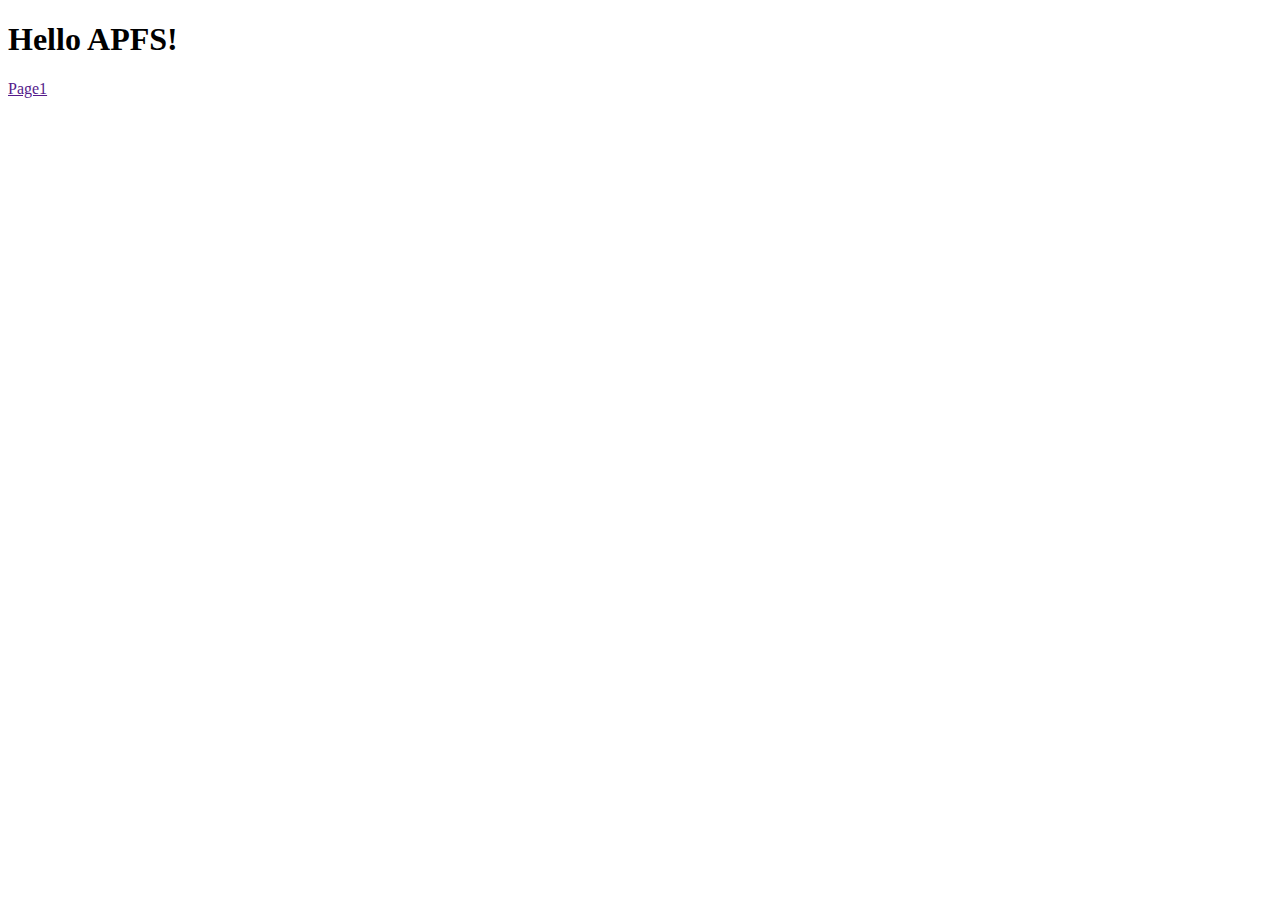
==== index.html @ 0abd06af "Update index.html" ====
<!DOCTYPE html>
<html>

  <head>
    <link rel="stylesheet" href="style.css">
    <script src="script.js"></script>
  </head>

  <body>
    <h1>Hello APFS!</h1>
    <a href src="page1.html">Page1</a>
  </body>

</html>
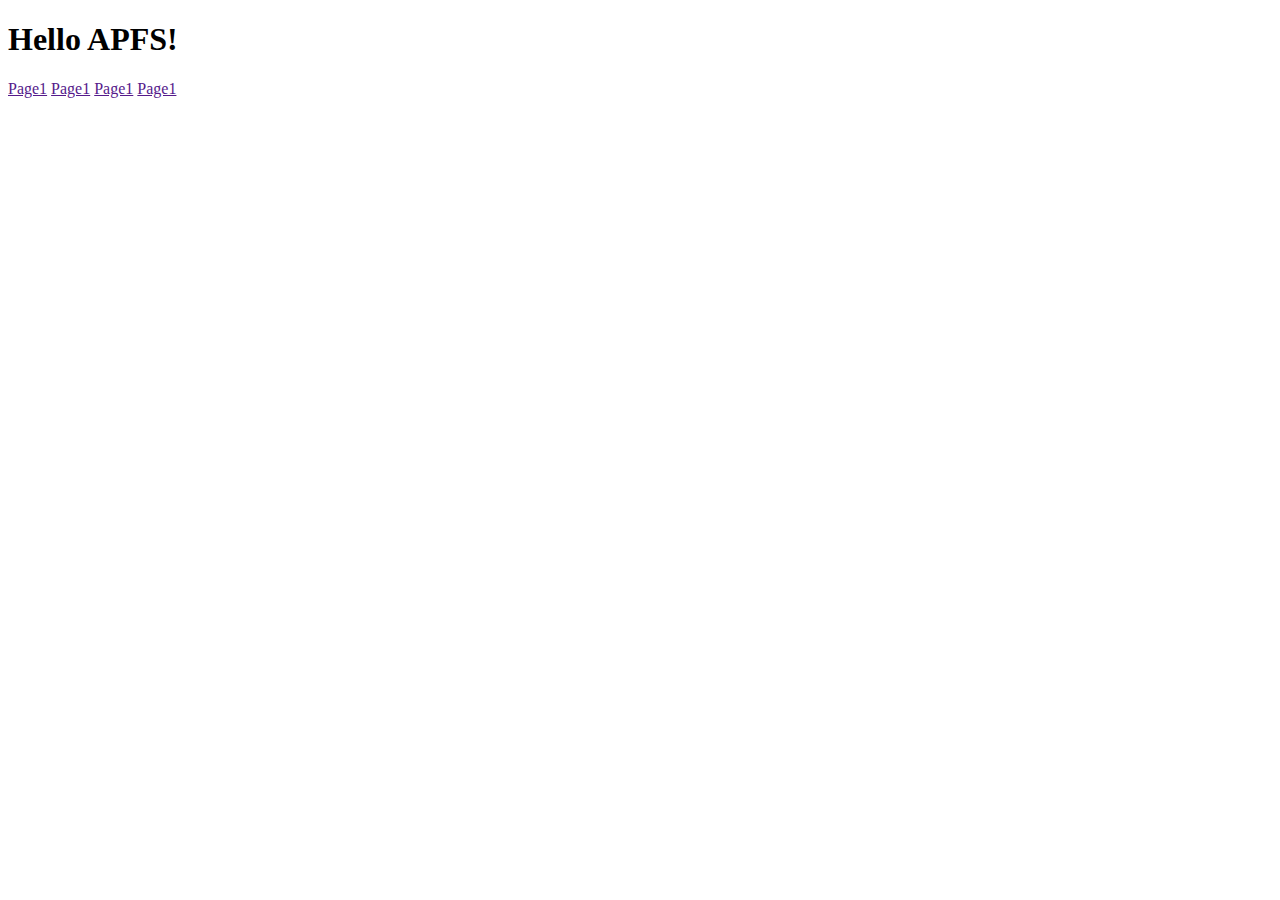
==== commit 271143a3: "Update index.html" ====
--- a/index.html
+++ b/index.html
@@ -8,7 +8,10 @@
 
   <body>
     <h1>Hello APFS!</h1>
-    <a href src="page1.html">Page1</a>
+    <a href src="https://mikey1100.github.io/APFS/page1.html">Page1</a>
+    <a href src="https://mikey1100.github.io/APFS/page2.html">Page1</a>
+    <a href src="https://mikey1100.github.io/APFS/page3.html">Page1</a>
+    <a href src="https://mikey1100.github.io/APFS/page4.html">Page1</a>
   </body>
 
 </html>
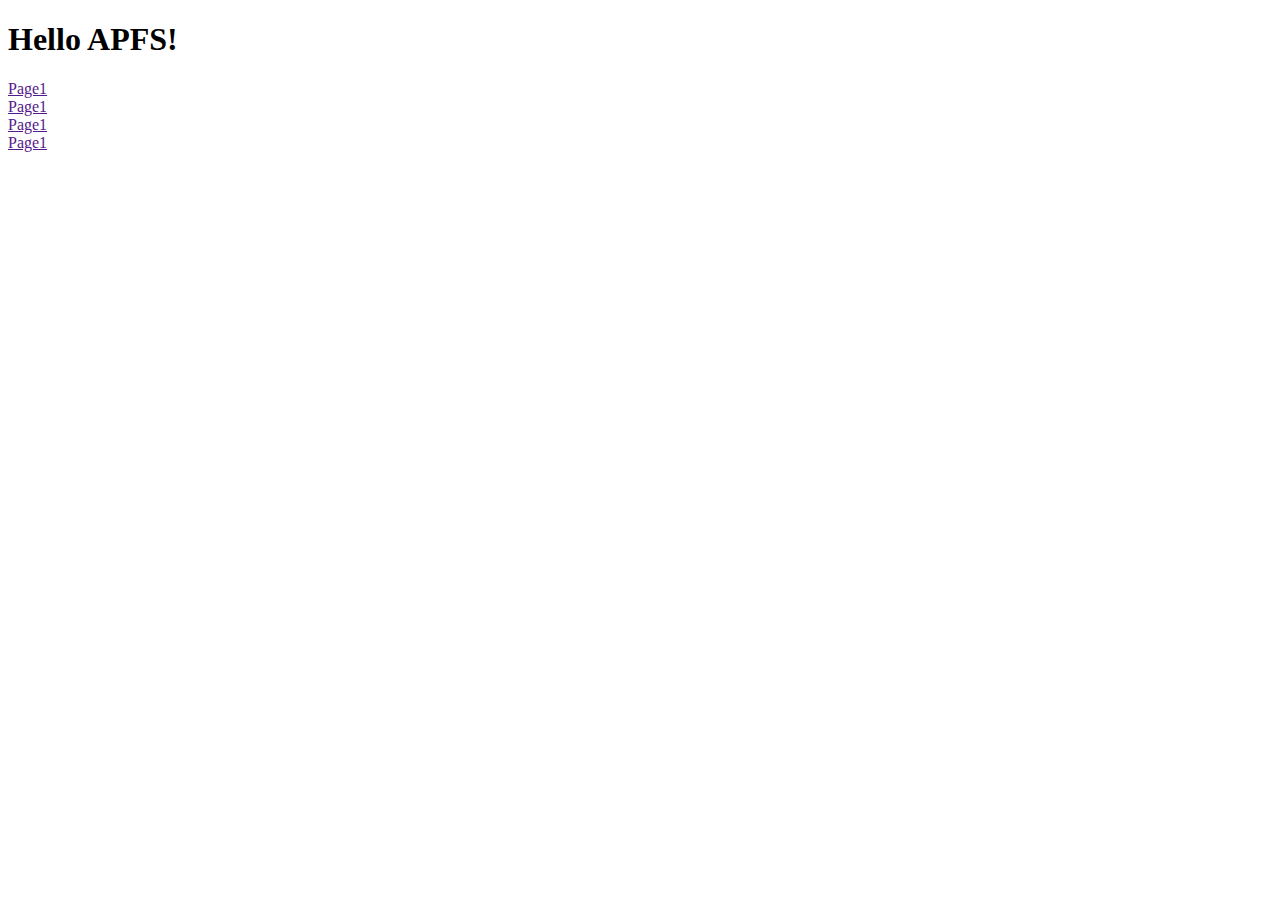
==== commit 2aba4f7b: "Update index.html" ====
--- a/index.html
+++ b/index.html
@@ -8,10 +8,10 @@
 
   <body>
     <h1>Hello APFS!</h1>
-    <a href src="https://mikey1100.github.io/APFS/page1.html">Page1</a>
-    <a href src="https://mikey1100.github.io/APFS/page2.html">Page1</a>
-    <a href src="https://mikey1100.github.io/APFS/page3.html">Page1</a>
-    <a href src="https://mikey1100.github.io/APFS/page4.html">Page1</a>
+    <a href src="https://mikey1100.github.io/APFS/page1.html">Page1</a><br>
+    <a href src="https://mikey1100.github.io/APFS/page2.html">Page1</a><br>
+    <a href src="https://mikey1100.github.io/APFS/page3.html">Page1</a><br>
+    <a href src="https://mikey1100.github.io/APFS/page4.html">Page1</a><br>
   </body>
 
 </html>
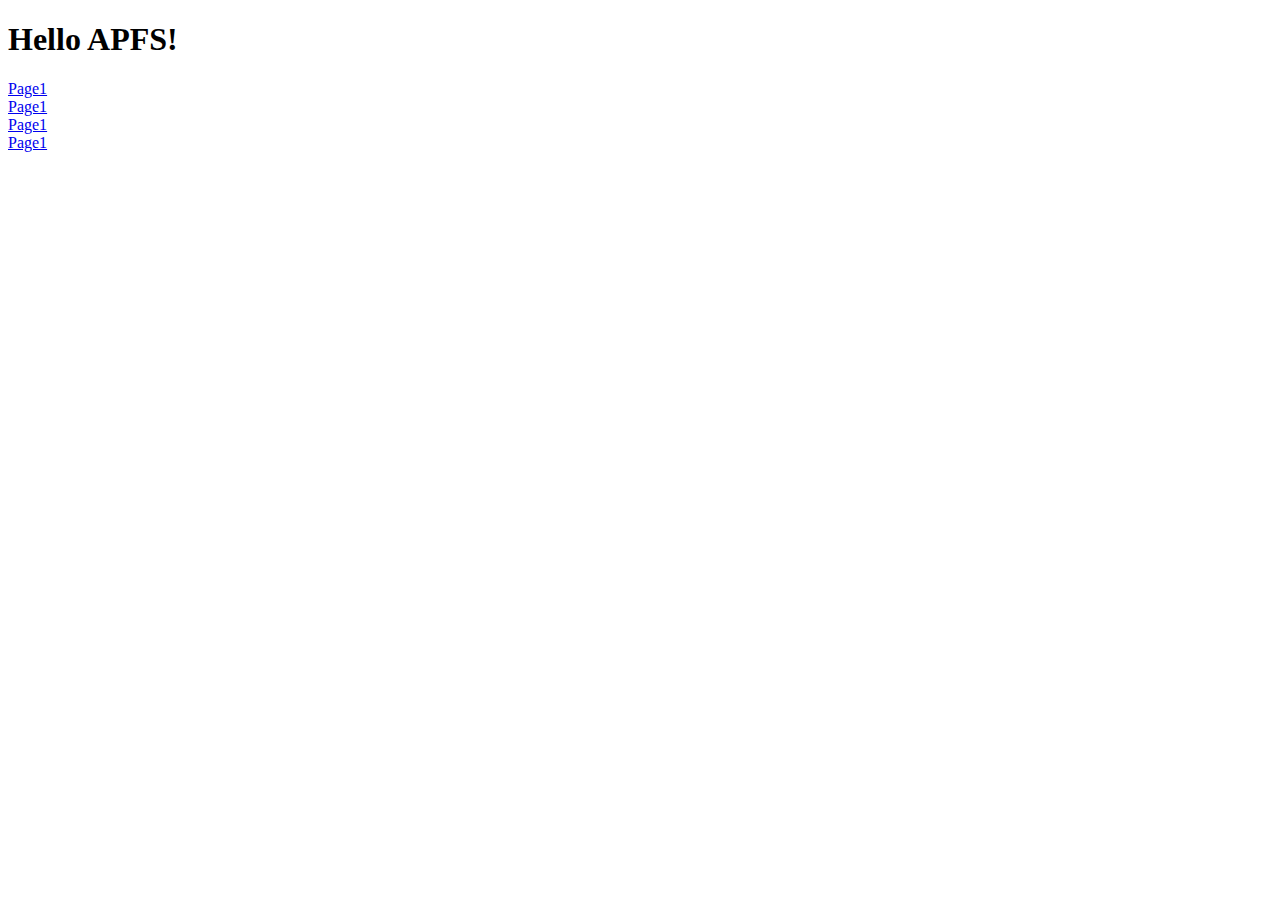
==== commit 67c1de59: "Update index.html" ====
--- a/index.html
+++ b/index.html
@@ -8,10 +8,14 @@
 
   <body>
     <h1>Hello APFS!</h1>
-    <a href src="https://mikey1100.github.io/APFS/page1.html">Page1</a><br>
-    <a href src="https://mikey1100.github.io/APFS/page2.html">Page1</a><br>
-    <a href src="https://mikey1100.github.io/APFS/page3.html">Page1</a><br>
-    <a href src="https://mikey1100.github.io/APFS/page4.html">Page1</a><br>
+    <a href="page1.html">Page1</a><br>
+    
+    <a href="page2.html">Page1</a><br>
+    
+    <a href="page3.html">Page1</a><br>
+    
+    <a href="page4.html">Page1</a><br>
+    
   </body>
 
 </html>
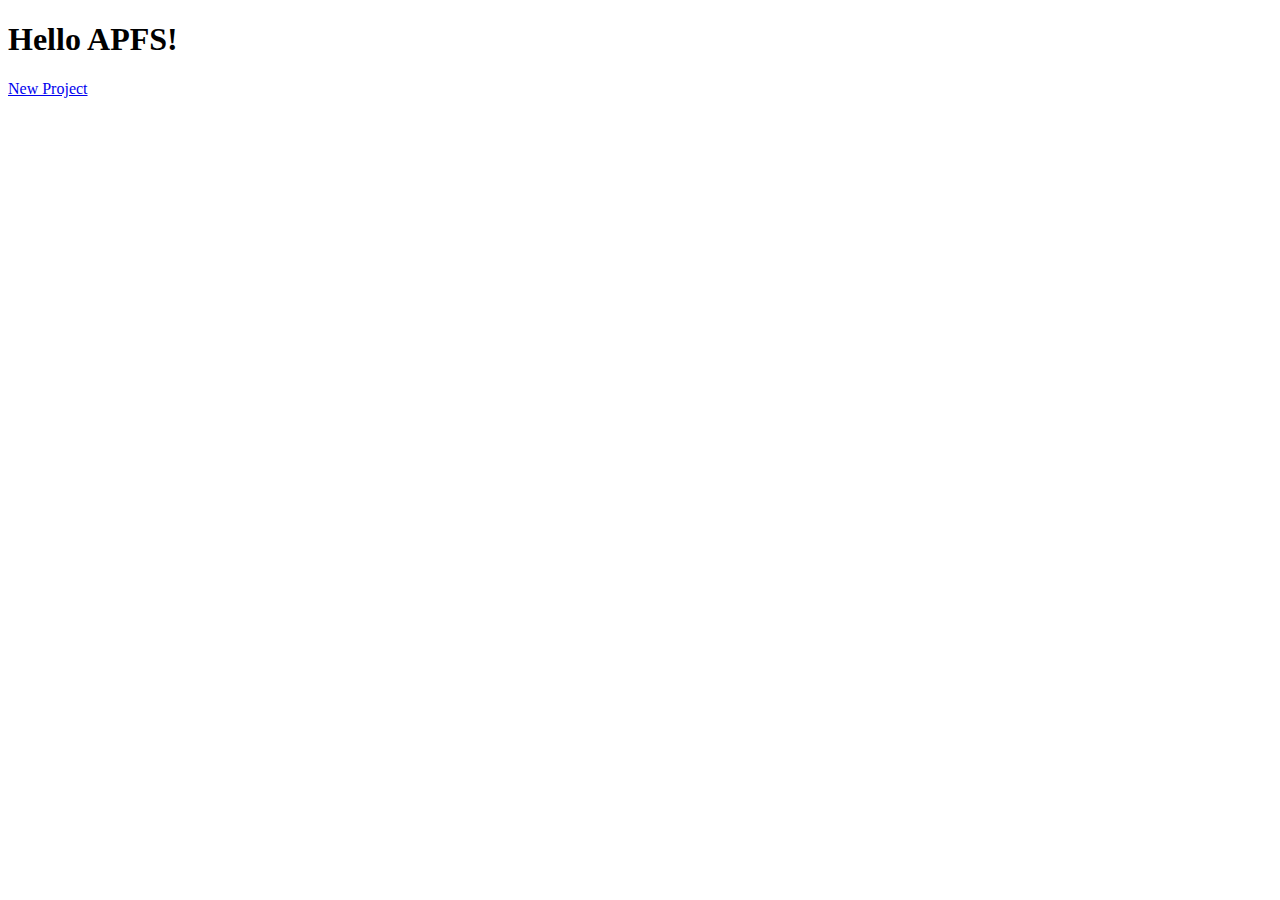
==== commit bd498b13: "Update index.html" ====
--- a/index.html
+++ b/index.html
@@ -8,13 +8,7 @@
 
   <body>
     <h1>Hello APFS!</h1>
-    <a href="page1.html">Page1</a><br>
-    
-    <a href="page2.html">Page1</a><br>
-    
-    <a href="page3.html">Page1</a><br>
-    
-    <a href="page4.html">Page1</a><br>
+    <a href="page1.html">New Project</a><br>
     
   </body>
 
